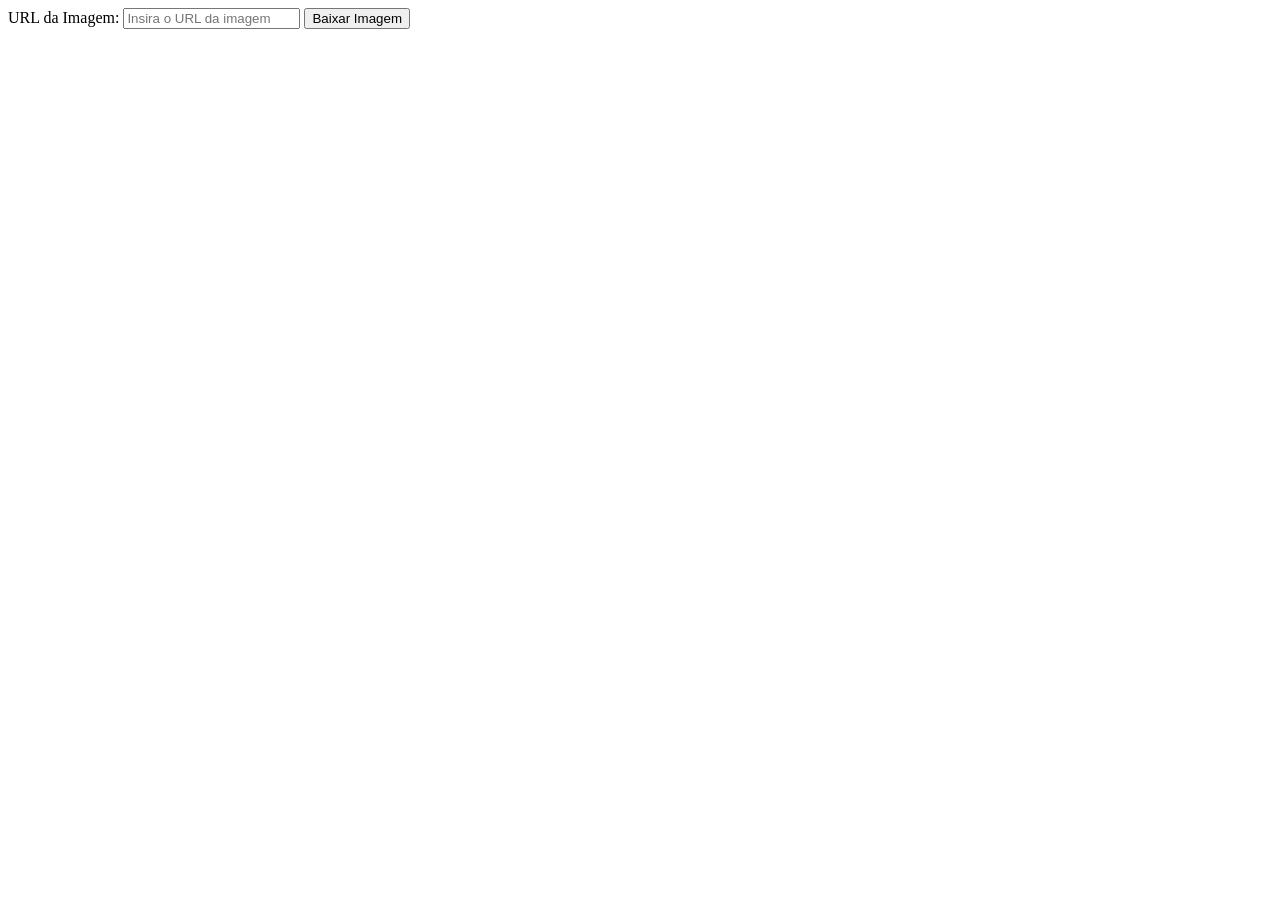
==== index.html @ 7ecac568 "Rename baixador.html to index.html" ====
<!DOCTYPE html>
<html lang="pt-br">
<head>
<meta charset="UTF-8">
<meta name="viewport" content="width=device-width, initial-scale=1.0">
<title>Baixador Clandestino Julio</title>
</head>
<body>

<label for="urlImagem">URL da Imagem:</label>
<input type="text" id="urlImagem" placeholder="Insira o URL da imagem">
<button onclick="downloadImagem()">Baixar Imagem</button>

<script>
function downloadImagem() {
  var urlImagem = document.getElementById("urlImagem").value;
  if (urlImagem) {
    var nomeArquivo = getNomeArquivo(urlImagem);
    fetch(urlImagem)
      .then(response => response.blob())
      .then(blob => {
        var link = document.createElement("a");
        link.href = window.URL.createObjectURL(blob);
        link.download = nomeArquivo;
        link.click();
      });
  } else {
    alert("Por favor, insira o URL da imagem.");
  }
}

function getNomeArquivo(url) {
  var partes = url.split("/");
  return partes[partes.length - 1];
}
</script>

</body>
</html>
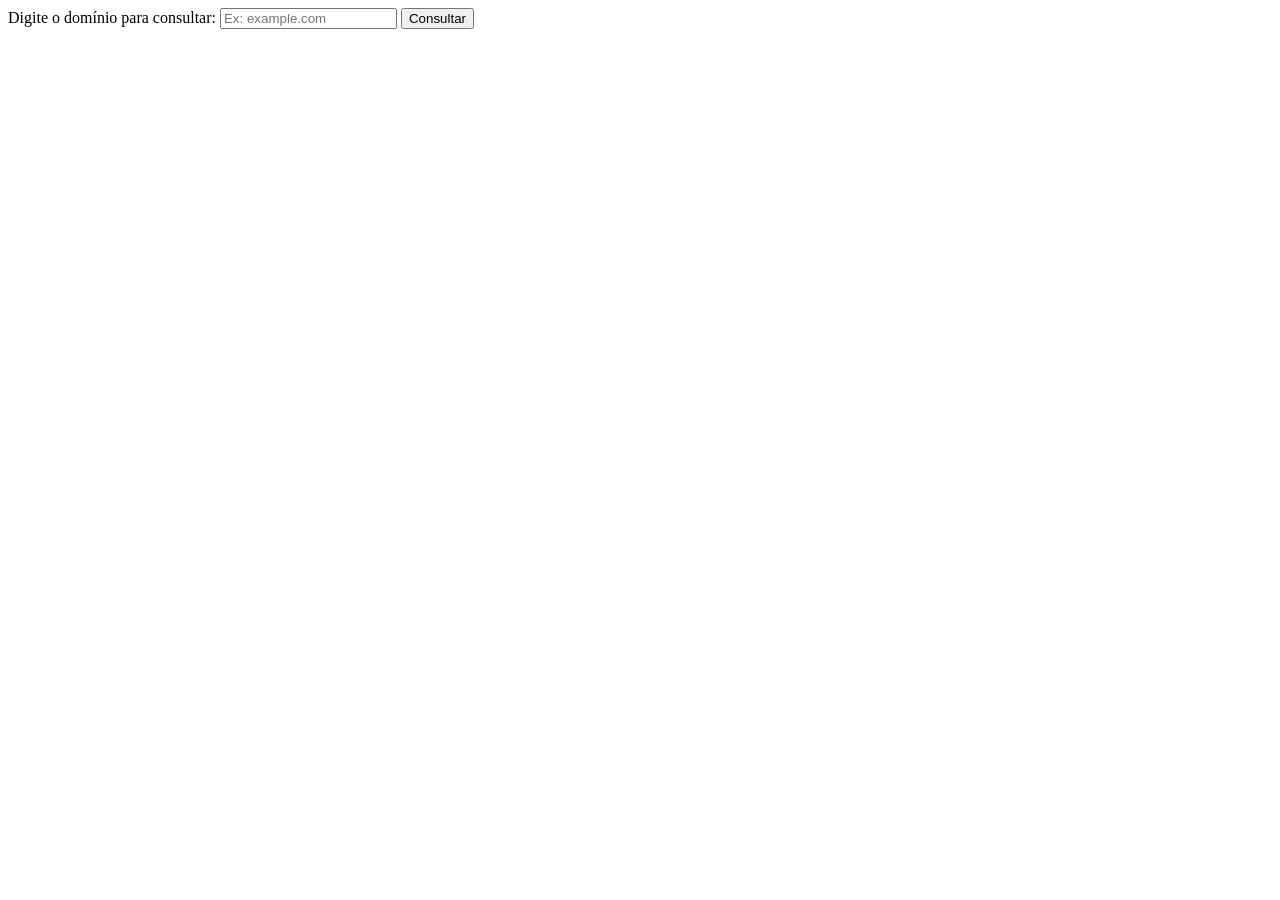
==== commit fe848446: "Add files via upload" ====
--- a/index.html
+++ b/index.html
@@ -3,35 +3,42 @@
 <head>
 <meta charset="UTF-8">
 <meta name="viewport" content="width=device-width, initial-scale=1.0">
-<title>Baixador Clandestino Julio</title>
+<title>Consulta de DNS</title>
+    <link rel="stylesheet" href="style.css"/>
+<style>
+  #resultados {
+    margin-top: 20px;
+  }
+</style>
 </head>
 <body>
 
-<label for="urlImagem">URL da Imagem:</label>
-<input type="text" id="urlImagem" placeholder="Insira o URL da imagem">
-<button onclick="downloadImagem()">Baixar Imagem</button>
+<label for="dominio">Digite o domínio para consultar:</label>
+<input type="text" id="dominio" placeholder="Ex: example.com">
+<button onclick="consultarDNS()">Consultar</button>
+
+<div id="resultados"></div>
 
 <script>
-function downloadImagem() {
-  var urlImagem = document.getElementById("urlImagem").value;
-  if (urlImagem) {
-    var nomeArquivo = getNomeArquivo(urlImagem);
-    fetch(urlImagem)
-      .then(response => response.blob())
-      .then(blob => {
-        var link = document.createElement("a");
-        link.href = window.URL.createObjectURL(blob);
-        link.download = nomeArquivo;
-        link.click();
+function consultarDNS() {
+  var dominio = document.getElementById("dominio").value;
+  var resultadosDiv = document.getElementById("resultados");
+  resultadosDiv.innerHTML = "";
+
+  fetch(`https://dns.google/resolve?name=${dominio}`, { method: "GET" })
+    .then(response => response.json())
+    .then(data => {
+      var registros = data.Answer || [];
+      registros.forEach(registro => {
+        var tipo = registro.type;
+        var valor = tipo === "CNAME" ? registro.data.target : registro.data;
+        resultadosDiv.innerHTML += `<p>${tipo}: ${valor}</p>`;
       });
-  } else {
-    alert("Por favor, insira o URL da imagem.");
-  }
-}
-
-function getNomeArquivo(url) {
-  var partes = url.split("/");
-  return partes[partes.length - 1];
+    })
+    .catch(error => {
+      console.error('Ocorreu um erro ao consultar o DNS:', error);
+      resultadosDiv.innerHTML = "<p>Ocorreu um erro ao consultar o DNS.</p>";
+    });
 }
 </script>
 
--- a/style.css
+++ b/style.css
@@ -0,0 +1,5 @@
+* {
+    margin : 0
+    padding: 0
+    background-color: red
+}
